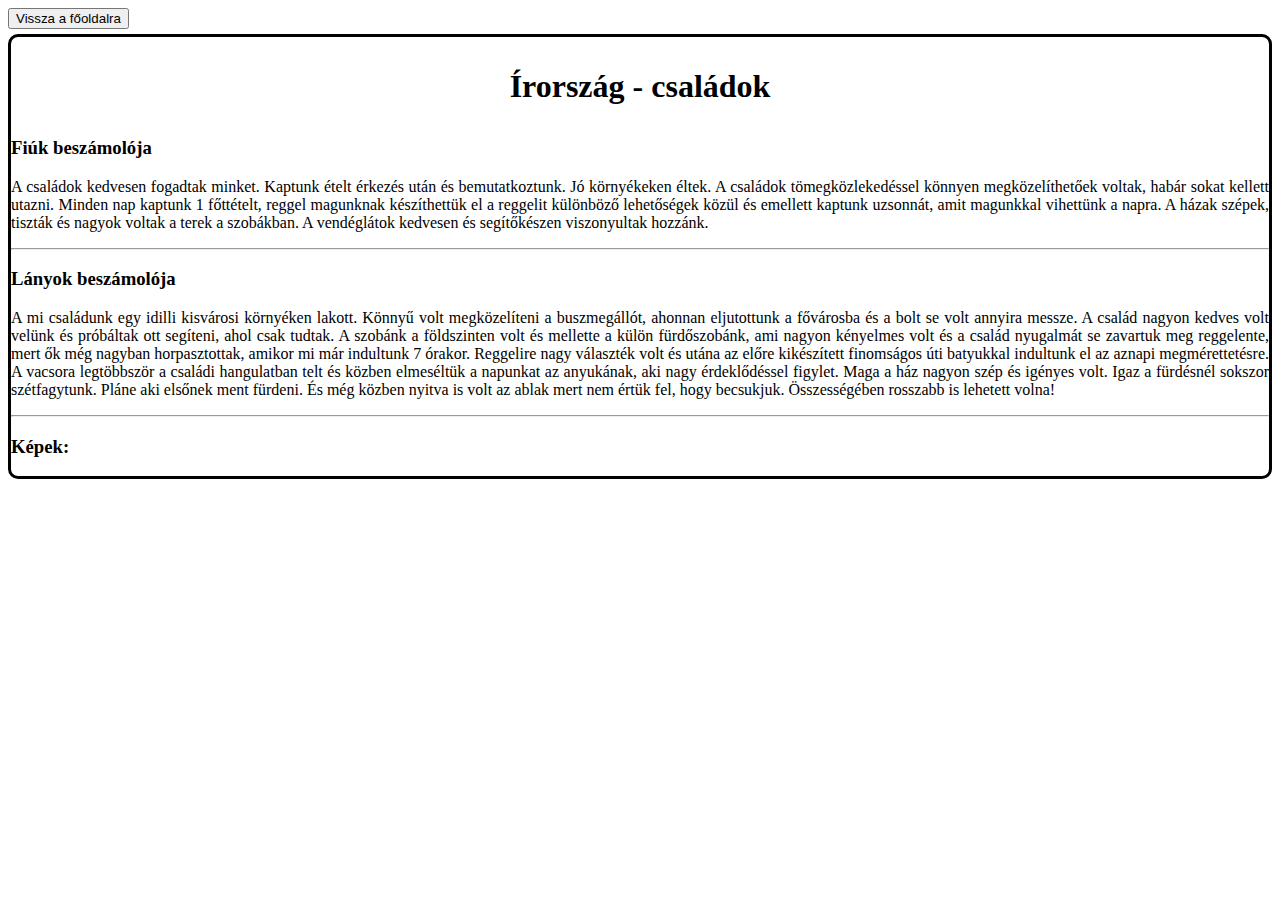
==== csaladok.html @ ddbc497e "Update csaladok.html" ====
<!DOCTYPE html>
<html lang="hu">

<head>
    <meta charset="UTF-8">
    <meta http-equiv="X-UA-Compatible" content="IE=edge">
    <meta name="viewport" content="width=device-width, initial-scale=1.0">
    <title>Családok</title>
    <link href="https://cdn.jsdelivr.net/npm/bootstrap@5.0.2/dist/css/bootstrap.min.css" rel="stylesheet"
        integrity="sha384-EVSTQN3/azprG1Anm3QDgpJLIm9Nao0Yz1ztcQTwFspd3yD65VohhpuuCOmLASjC" crossorigin="anonymous">
    <link rel="stylesheet" href="style.css">
</head>

<body>
    <header>
        <button class="btn btn-dark" onclick="location.href='index.html'">Vissza a főoldalra</button>
    </header>   
    <main class="container">
        <div class="row">
            <div class="col-12">
                <h1>Írország - családok</h1>
                <h3>Fiúk beszámolója</h3>
                <p>A családok kedvesen fogadtak minket. Kaptunk ételt érkezés után és bemutatkoztunk. Jó környékeken
                    éltek. A családok tömegközlekedéssel könnyen megközelíthetőek voltak, habár sokat kellett utazni.
                    Minden nap kaptunk 1 főttételt, reggel magunknak készíthettük el a reggelit különböző lehetőségek
                    közül és emellett kaptunk uzsonnát, amit magunkkal vihettünk a napra. A házak szépek, tiszták és
                    nagyok voltak a terek a szobákban. A vendéglátok kedvesen és segítőkészen viszonyultak hozzánk.
                </p>

                <hr>

                <h3>Lányok beszámolója</h3>
                <p>A mi családunk egy idilli kisvárosi környéken lakott. Könnyű volt megközelíteni a buszmegállót,
                    ahonnan eljutottunk a fővárosba és a bolt se volt annyira messze.
                    A család nagyon kedves volt velünk és próbáltak ott segíteni, ahol csak tudtak. A szobánk a
                    földszinten volt és mellette a külön fürdőszobánk, ami nagyon kényelmes volt és a család nyugalmát
                    se zavartuk meg reggelente, mert ők még nagyban horpasztottak, amikor mi már indultunk 7 órakor.
                    Reggelire nagy választék volt és utána az előre kikészített finomságos úti batyukkal indultunk el az
                    aznapi megmérettetésre. A vacsora legtöbbször a családi hangulatban telt és közben elmeséltük a
                    napunkat az anyukának, aki nagy érdeklődéssel figylet. Maga a ház nagyon szép és igényes volt. Igaz
                    a fürdésnél sokszor szétfagytunk. Pláne aki elsőnek ment fürdeni. És még közben nyitva is volt az
                    ablak mert nem értük fel, hogy becsukjuk. Összességében rosszabb is lehetett volna!
                </p>
            </div>
        </div>
        <div class="row">
            <div class="col-12">
                <hr>
                <h3>Képek:</h3>
                <img src="kepek/nappali.jpg" alt="" class="img-fluid img-thumbnail">
                <img src="kepek/konyha.jpg" alt="" class="img-fluid img-thumbnail">
                <img src="kepek/reggeli.jpg" alt="" class="img-fluid img-thumbnail">
            </div>
        </div>
    </main>



    <script src="https://cdn.jsdelivr.net/npm/bootstrap@5.0.2/dist/js/bootstrap.bundle.min.js"
        integrity="sha384-MrcW6ZMFYlzcLA8Nl+NtUVF0sA7MsXsP1UyJoMp4YLEuNSfAP+JcXn/tWtIaxVXM"
        crossorigin="anonymous"></script>
</body>

</html>
---- style.css ----
body{
    background-image: url(kepek/irzaszlo.png);
    background-size: cover;
    background-repeat: no-repeat;
}

main{
    margin-top: 5px;
    margin-bottom: 5px;
    background-color: rgba(255, 255, 255, 0.7);
    border: 3px solid black;
    border-radius: 10px;
}
p{
    text-align: justify;
}
h1{
    padding: 10px;
    text-align: center;
}
img{
    width: 40vw;
    float: right;
    margin: 10px;
}

@media screen and (min-width: 750px) {
    img{
        width: 20vw;
    }
}

@media screen and (min-width: 1000px) {
    img{
        width: 18vw;
    }
}

.card{
    margin: 10px;
}

div.card img{
    width: 90%;
    margin: auto;
    position: relative;
    top: 10px;
}

#kotelezo{
    padding-top: 30px;
    padding-bottom: 30px;
    text-align: center;
    font-weight: bold;
    font-style: italic;
}
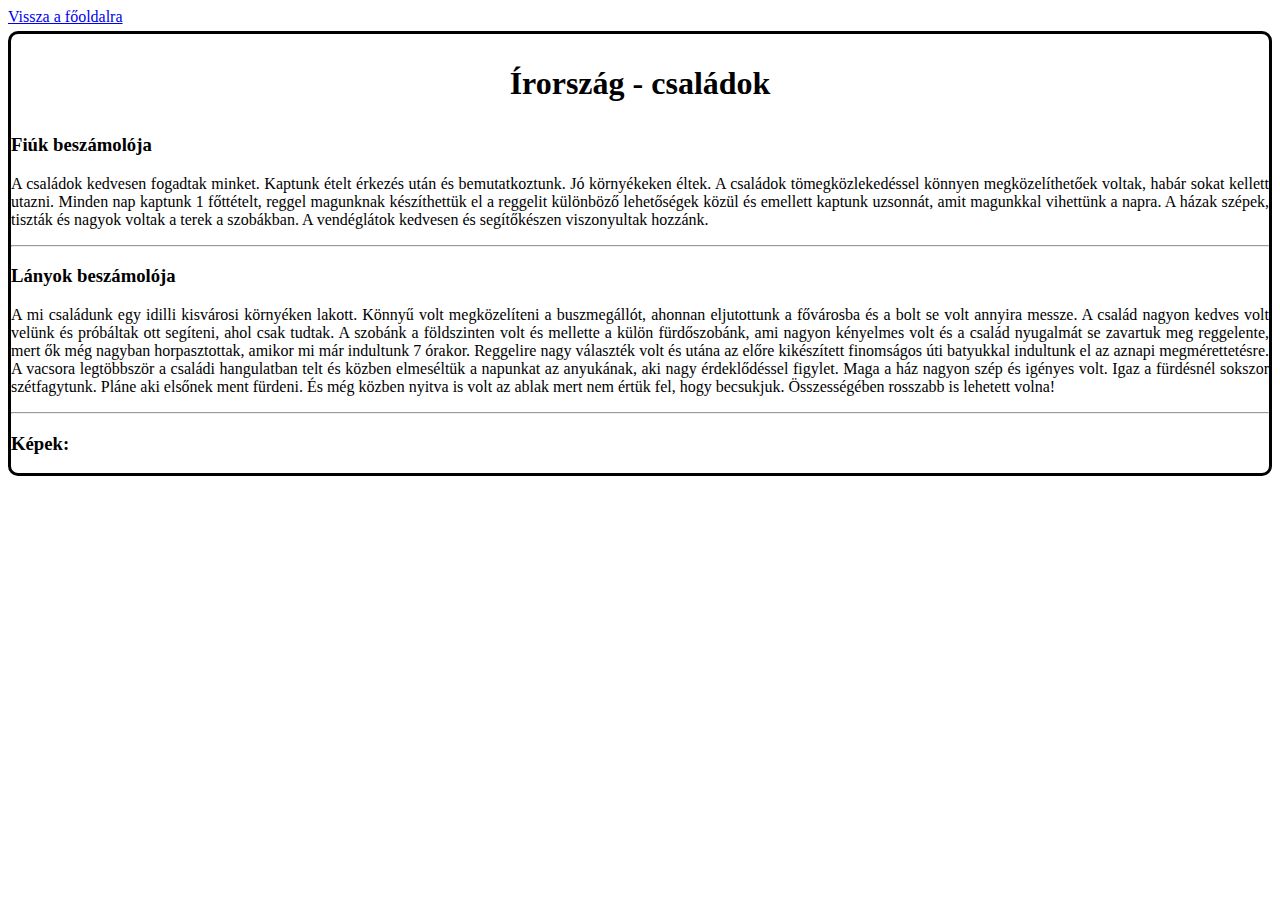
==== commit fa356967: "Update csaladok.html" ====
--- a/csaladok.html
+++ b/csaladok.html
@@ -13,7 +13,7 @@
 
 <body>
     <header>
-        <button class="btn btn-dark" onclick="location.href='index.html'">Vissza a főoldalra</button>
+        <a href="index.html" class="btn btn-dark">Vissza a főoldalra</a>
     </header>   
     <main class="container">
         <div class="row">
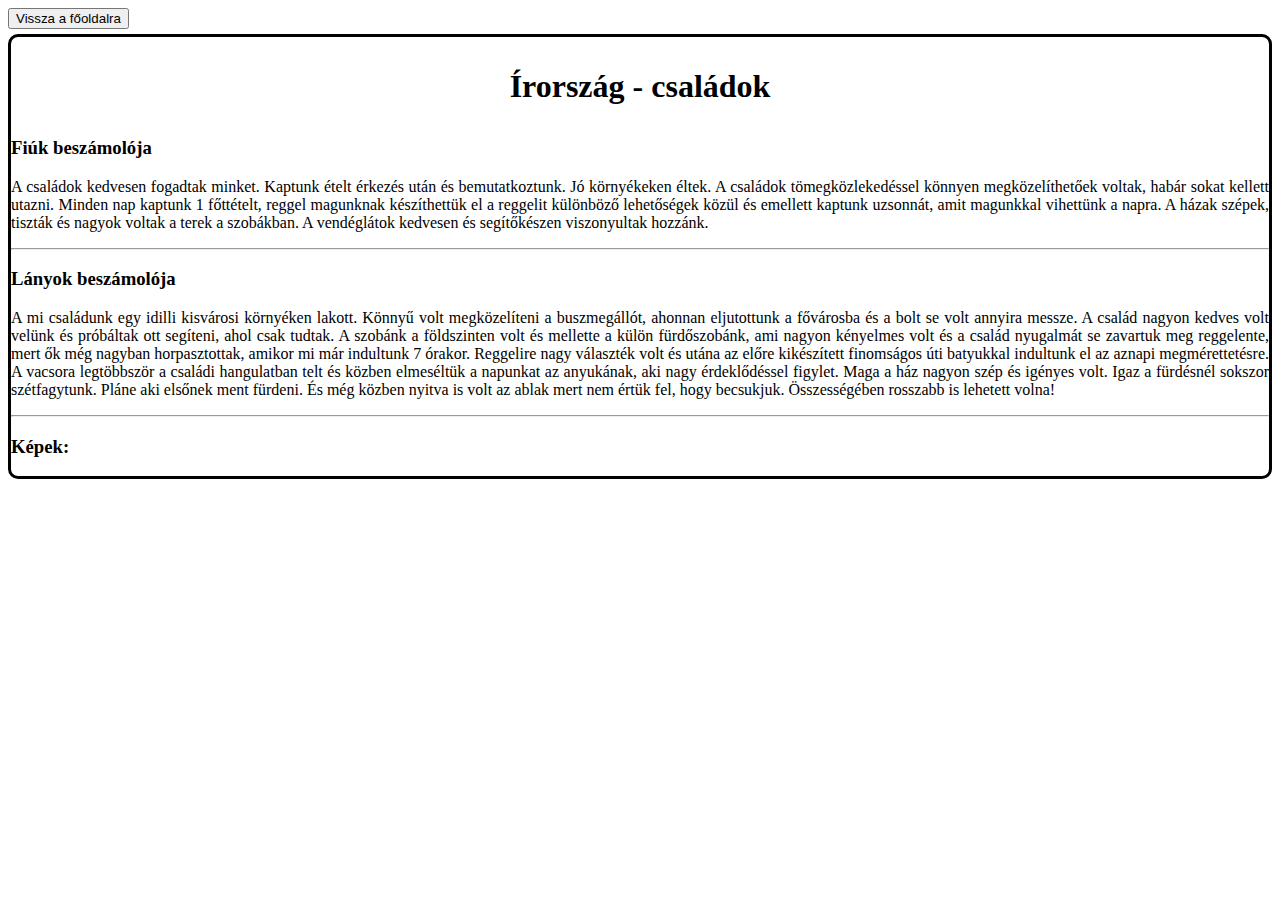
==== commit 0046c02b: "Update csaladok.html" ====
--- a/csaladok.html
+++ b/csaladok.html
@@ -13,7 +13,7 @@
 
 <body>
     <header>
-        <a href="index.html" class="btn btn-dark">Vissza a főoldalra</a>
+        <button type="button" onclick="javascript:history.back()">Vissza a főoldalra</button>
     </header>   
     <main class="container">
         <div class="row">
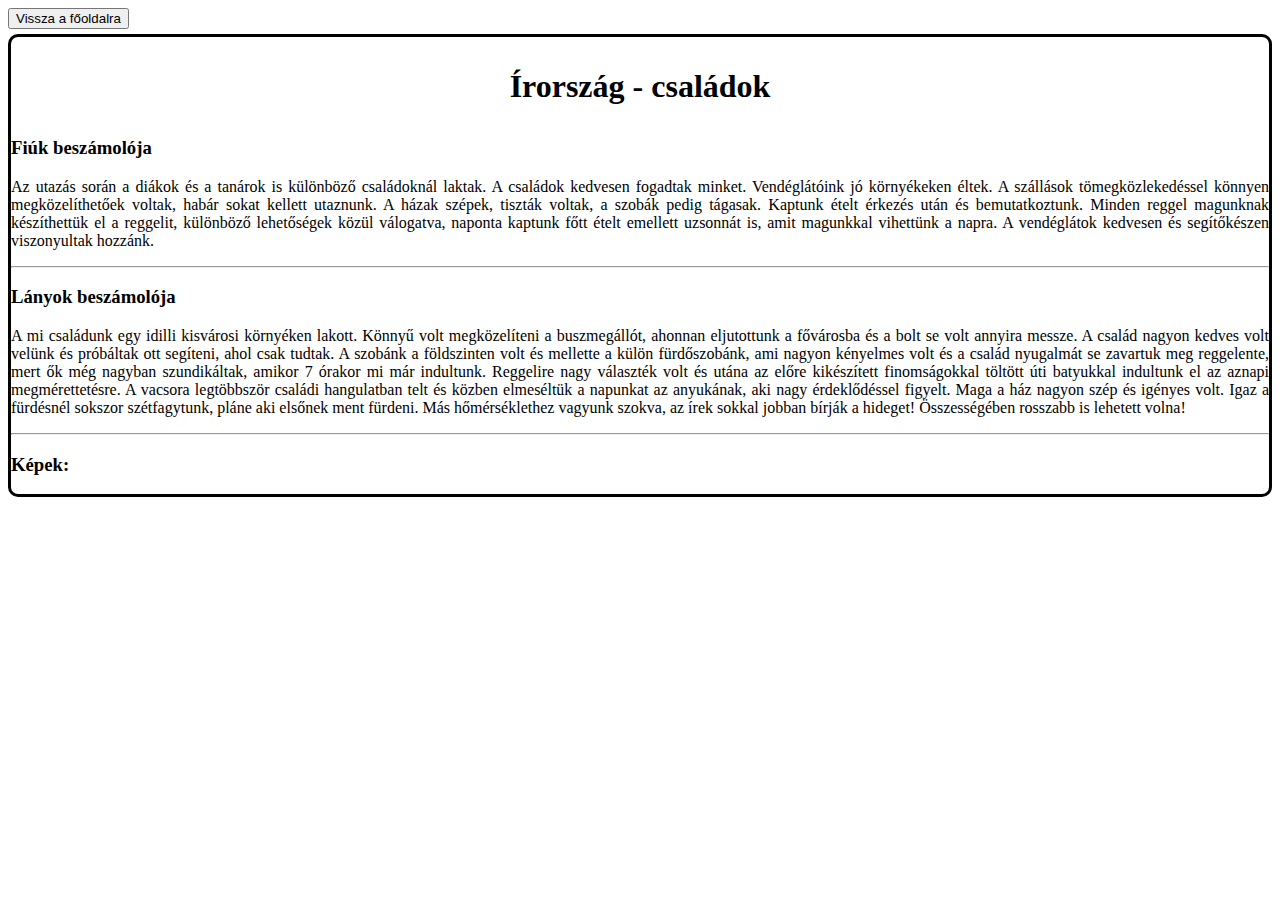
==== commit 337a52ff: "Szöveg frissitések" ====
--- a/csaladok.html
+++ b/csaladok.html
@@ -13,33 +13,37 @@
 
 <body>
     <header>
-        <button type="button" onclick="javascript:history.back()">Vissza a főoldalra</button>
-    </header>   
+        <button type="button btn-dark" onclick="javascript:history.back()">Vissza a főoldalra</button>
+    </header>
     <main class="container">
         <div class="row">
             <div class="col-12">
                 <h1>Írország - családok</h1>
                 <h3>Fiúk beszámolója</h3>
-                <p>A családok kedvesen fogadtak minket. Kaptunk ételt érkezés után és bemutatkoztunk. Jó környékeken
-                    éltek. A családok tömegközlekedéssel könnyen megközelíthetőek voltak, habár sokat kellett utazni.
-                    Minden nap kaptunk 1 főttételt, reggel magunknak készíthettük el a reggelit különböző lehetőségek
-                    közül és emellett kaptunk uzsonnát, amit magunkkal vihettünk a napra. A házak szépek, tiszták és
-                    nagyok voltak a terek a szobákban. A vendéglátok kedvesen és segítőkészen viszonyultak hozzánk.
+                <p>Az utazás során a diákok és a tanárok is különböző családoknál laktak. A családok
+                    kedvesen fogadtak minket. Vendéglátóink jó környékeken éltek. A szállások
+                    tömegközlekedéssel könnyen megközelíthetőek voltak, habár sokat kellett utaznunk. A
+                    házak szépek, tiszták voltak, a szobák pedig tágasak. Kaptunk ételt érkezés után és
+                    bemutatkoztunk. Minden reggel magunknak készíthettük el a reggelit, különböző
+                    lehetőségek közül válogatva, naponta kaptunk főtt ételt emellett uzsonnát is, amit
+                    magunkkal vihettünk a napra. A vendéglátok kedvesen és segítőkészen viszonyultak
+                    hozzánk.
                 </p>
 
                 <hr>
 
                 <h3>Lányok beszámolója</h3>
-                <p>A mi családunk egy idilli kisvárosi környéken lakott. Könnyű volt megközelíteni a buszmegállót,
-                    ahonnan eljutottunk a fővárosba és a bolt se volt annyira messze.
+                <p>A mi családunk egy idilli kisvárosi környéken lakott. Könnyű volt megközelíteni a
+                    buszmegállót, ahonnan eljutottunk a fővárosba és a bolt se volt annyira messze.
                     A család nagyon kedves volt velünk és próbáltak ott segíteni, ahol csak tudtak. A szobánk a
-                    földszinten volt és mellette a külön fürdőszobánk, ami nagyon kényelmes volt és a család nyugalmát
-                    se zavartuk meg reggelente, mert ők még nagyban horpasztottak, amikor mi már indultunk 7 órakor.
-                    Reggelire nagy választék volt és utána az előre kikészített finomságos úti batyukkal indultunk el az
-                    aznapi megmérettetésre. A vacsora legtöbbször a családi hangulatban telt és közben elmeséltük a
-                    napunkat az anyukának, aki nagy érdeklődéssel figylet. Maga a ház nagyon szép és igényes volt. Igaz
-                    a fürdésnél sokszor szétfagytunk. Pláne aki elsőnek ment fürdeni. És még közben nyitva is volt az
-                    ablak mert nem értük fel, hogy becsukjuk. Összességében rosszabb is lehetett volna!
+                    földszinten volt és mellette a külön fürdőszobánk, ami nagyon kényelmes volt és a család
+                    nyugalmát se zavartuk meg reggelente, mert ők még nagyban szundikáltak, amikor 7 órakor
+                    mi már indultunk. Reggelire nagy választék volt és utána az előre kikészített finomságokkal
+                    töltött úti batyukkal indultunk el az aznapi megmérettetésre. A vacsora legtöbbször családi
+                    hangulatban telt és közben elmeséltük a napunkat az anyukának, aki nagy érdeklődéssel
+                    figyelt. Maga a ház nagyon szép és igényes volt. Igaz a fürdésnél sokszor szétfagytunk,
+                    pláne aki elsőnek ment fürdeni. Más hőmérséklethez vagyunk szokva, az írek sokkal
+                    jobban bírják a hideget! Összességében rosszabb is lehetett volna!
                 </p>
             </div>
         </div>
